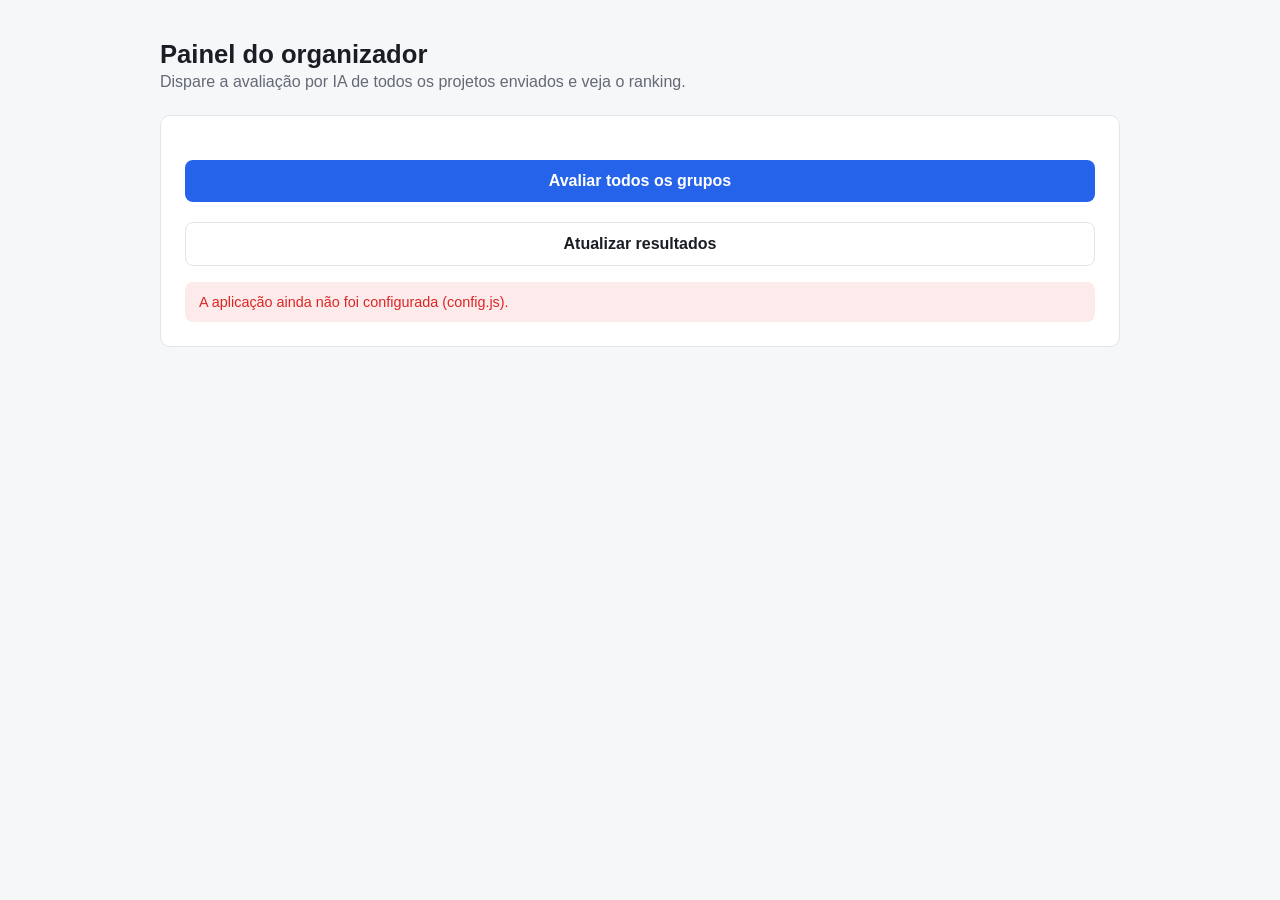
==== admin.html @ 3e8dd7bc "Adiciona avaliador de hackathon: envio de PDFs e avaliacao por IA Frontend estatico (GitHub Pages) p" ====
<!DOCTYPE html>
<html lang="pt-BR">
<head>
  <meta charset="UTF-8" />
  <meta name="viewport" content="width=device-width, initial-scale=1.0" />
  <meta name="robots" content="noindex, nofollow" />
  <title>Painel do Organizador — Hackathon</title>
  <link rel="stylesheet" href="style.css" />
</head>
<body>
  <div class="container wide">
    <header class="page-header">
      <h1>Painel do organizador</h1>
      <p>Dispare a avaliação por IA de todos os projetos enviados e veja o ranking.</p>
    </header>

    <div class="card">
      <button id="btn-avaliar">Avaliar todos os grupos</button>
      <button id="btn-atualizar" class="secondary">Atualizar resultados</button>
      <div id="status" class="status-msg"></div>

      <table id="tabela-resultados" style="display:none">
        <thead>
          <tr>
            <th>#</th>
            <th>Grupo</th>
            <th>Projeto</th>
            <th>Status</th>
            <th>Pontuação</th>
            <th>Justificativa</th>
          </tr>
        </thead>
        <tbody id="corpo-tabela"></tbody>
      </table>
      <p id="msg-vazio" class="muted" style="display:none">Nenhum resultado ainda. Envie projetos e clique em "Avaliar todos os grupos".</p>
    </div>
  </div>

  <script src="config.js"></script>
  <script src="admin.js"></script>
</body>
</html>
---- style.css ----
:root {
  --bg: #0f1115;
  --surface: #171a21;
  --border: #2a2e38;
  --text: #eaecef;
  --text-muted: #9aa1ac;
  --accent: #4f8cff;
  --accent-hover: #6ba0ff;
  --success: #34c77b;
  --danger: #ef5a5a;
  --radius: 10px;
}

@media (prefers-color-scheme: light) {
  :root {
    --bg: #f6f7f9;
    --surface: #ffffff;
    --border: #e2e5ea;
    --text: #1a1d23;
    --text-muted: #636975;
    --accent: #2563eb;
    --accent-hover: #1d4ed8;
    --success: #16a34a;
    --danger: #dc2626;
  }
}

* { box-sizing: border-box; }

body {
  margin: 0;
  min-height: 100vh;
  background: var(--bg);
  color: var(--text);
  font-family: -apple-system, "Segoe UI", Roboto, Helvetica, Arial, sans-serif;
  display: flex;
  justify-content: center;
  padding: 40px 16px;
}

.container {
  width: 100%;
  max-width: 640px;
}

.container.wide {
  max-width: 960px;
}

header.page-header {
  margin-bottom: 24px;
}

header.page-header h1 {
  font-size: 1.6rem;
  margin: 0 0 4px;
}

header.page-header p {
  color: var(--text-muted);
  margin: 0;
}

.card {
  background: var(--surface);
  border: 1px solid var(--border);
  border-radius: var(--radius);
  padding: 24px;
}

label {
  display: block;
  font-weight: 600;
  font-size: 0.9rem;
  margin: 16px 0 6px;
}

label:first-of-type { margin-top: 0; }

input[type="text"],
input[type="file"] {
  width: 100%;
  padding: 10px 12px;
  border: 1px solid var(--border);
  border-radius: 8px;
  background: var(--bg);
  color: var(--text);
  font-size: 0.95rem;
}

input:focus { outline: 2px solid var(--accent); outline-offset: 1px; }

button {
  margin-top: 20px;
  width: 100%;
  padding: 12px 16px;
  border: none;
  border-radius: 8px;
  background: var(--accent);
  color: #fff;
  font-size: 1rem;
  font-weight: 600;
  cursor: pointer;
  transition: background 0.15s ease;
}

button:hover:not(:disabled) { background: var(--accent-hover); }
button:disabled { opacity: 0.6; cursor: not-allowed; }

button.secondary {
  background: transparent;
  border: 1px solid var(--border);
  color: var(--text);
}

.status-msg {
  margin-top: 16px;
  padding: 12px 14px;
  border-radius: 8px;
  font-size: 0.9rem;
  display: none;
}

.status-msg.visible { display: block; }
.status-msg.info { background: rgba(79, 140, 255, 0.12); color: var(--accent); }
.status-msg.success { background: rgba(52, 199, 123, 0.12); color: var(--success); }
.status-msg.error { background: rgba(239, 90, 90, 0.12); color: var(--danger); }

table {
  width: 100%;
  border-collapse: collapse;
  margin-top: 20px;
  font-size: 0.9rem;
}

th, td {
  text-align: left;
  padding: 10px 12px;
  border-bottom: 1px solid var(--border);
  vertical-align: top;
}

th { color: var(--text-muted); font-weight: 600; }

tr.selecionado { background: rgba(52, 199, 123, 0.08); }
tr.erro { background: rgba(239, 90, 90, 0.08); }

.badge {
  display: inline-block;
  padding: 2px 8px;
  border-radius: 999px;
  font-size: 0.75rem;
  font-weight: 600;
}

.badge.ok { background: rgba(52, 199, 123, 0.15); color: var(--success); }
.badge.erro { background: rgba(239, 90, 90, 0.15); color: var(--danger); }
.badge.pendente { background: rgba(154, 161, 172, 0.15); color: var(--text-muted); }

.spinner {
  display: inline-block;
  width: 14px;
  height: 14px;
  border: 2px solid rgba(255,255,255,0.4);
  border-top-color: #fff;
  border-radius: 50%;
  animation: spin 0.7s linear infinite;
  margin-right: 8px;
  vertical-align: -2px;
}

@keyframes spin { to { transform: rotate(360deg); } }

.muted { color: var(--text-muted); font-size: 0.85rem; }
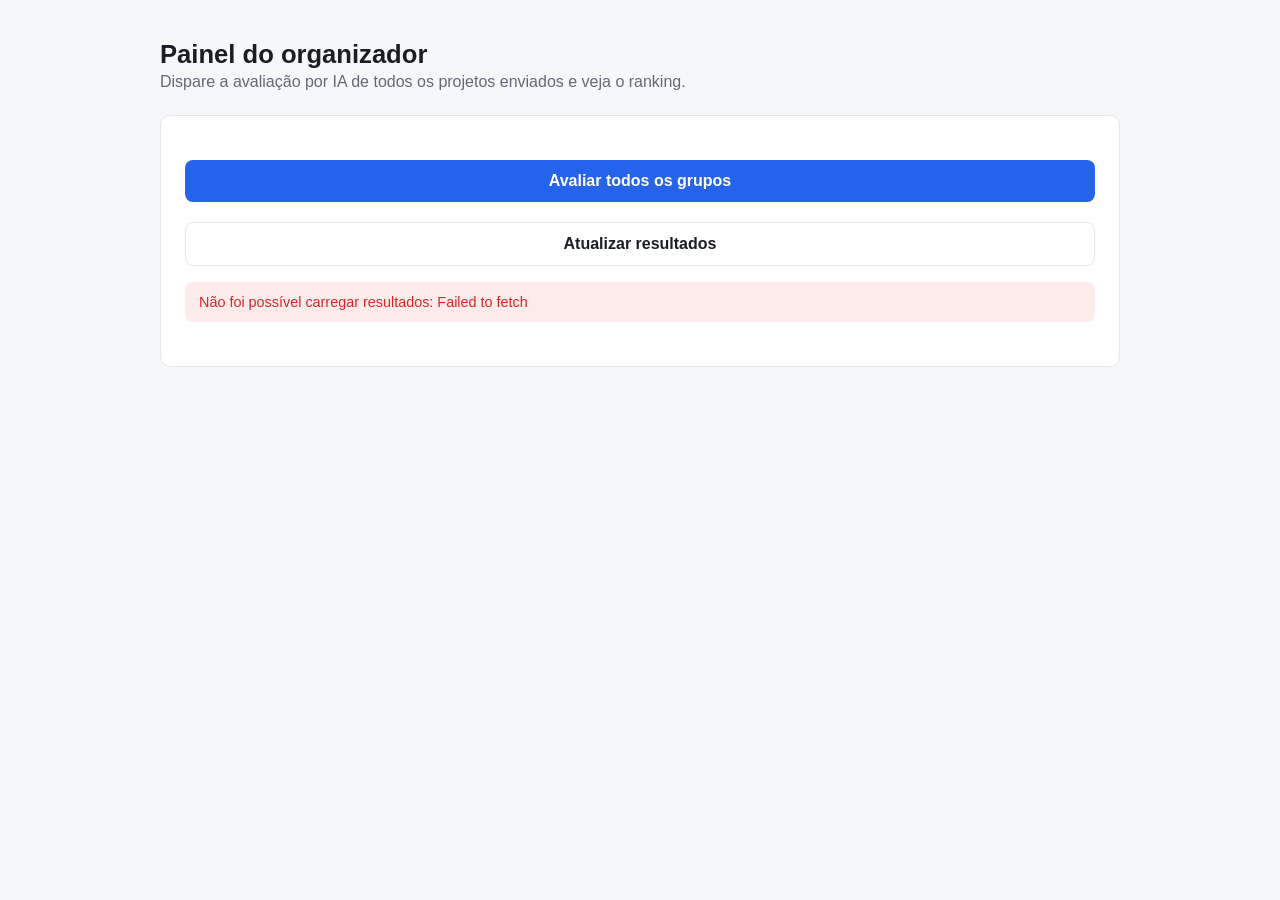
==== commit 35c10a71: "Adiciona etapa de recalibracao listwise apos as notas individuais Depois de avaliar cada PDF isolada" ====
--- a/admin.html
+++ b/admin.html
@@ -19,19 +19,23 @@
       <button id="btn-atualizar" class="secondary">Atualizar resultados</button>
       <div id="status" class="status-msg"></div>
 
-      <table id="tabela-resultados" style="display:none">
-        <thead>
-          <tr>
-            <th>#</th>
-            <th>Grupo</th>
-            <th>Projeto</th>
-            <th>Status</th>
-            <th>Pontuação</th>
-            <th>Justificativa</th>
-          </tr>
-        </thead>
-        <tbody id="corpo-tabela"></tbody>
-      </table>
+      <div class="table-wrap">
+        <table id="tabela-resultados" style="display:none">
+          <thead>
+            <tr>
+              <th>#</th>
+              <th>Grupo</th>
+              <th>Projeto</th>
+              <th>Status</th>
+              <th>Nota individual</th>
+              <th>Nota final</th>
+              <th>Justificativa individual</th>
+              <th>Comentário da recalibração</th>
+            </tr>
+          </thead>
+          <tbody id="corpo-tabela"></tbody>
+        </table>
+      </div>
       <p id="msg-vazio" class="muted" style="display:none">Nenhum resultado ainda. Envie projetos e clique em "Avaliar todos os grupos".</p>
     </div>
   </div>
--- a/style.css
+++ b/style.css
@@ -126,10 +126,14 @@
 .status-msg.success { background: rgba(52, 199, 123, 0.12); color: var(--success); }
 .status-msg.error { background: rgba(239, 90, 90, 0.12); color: var(--danger); }
 
+.table-wrap {
+  overflow-x: auto;
+  margin-top: 20px;
+}
+
 table {
   width: 100%;
   border-collapse: collapse;
-  margin-top: 20px;
   font-size: 0.9rem;
 }
 
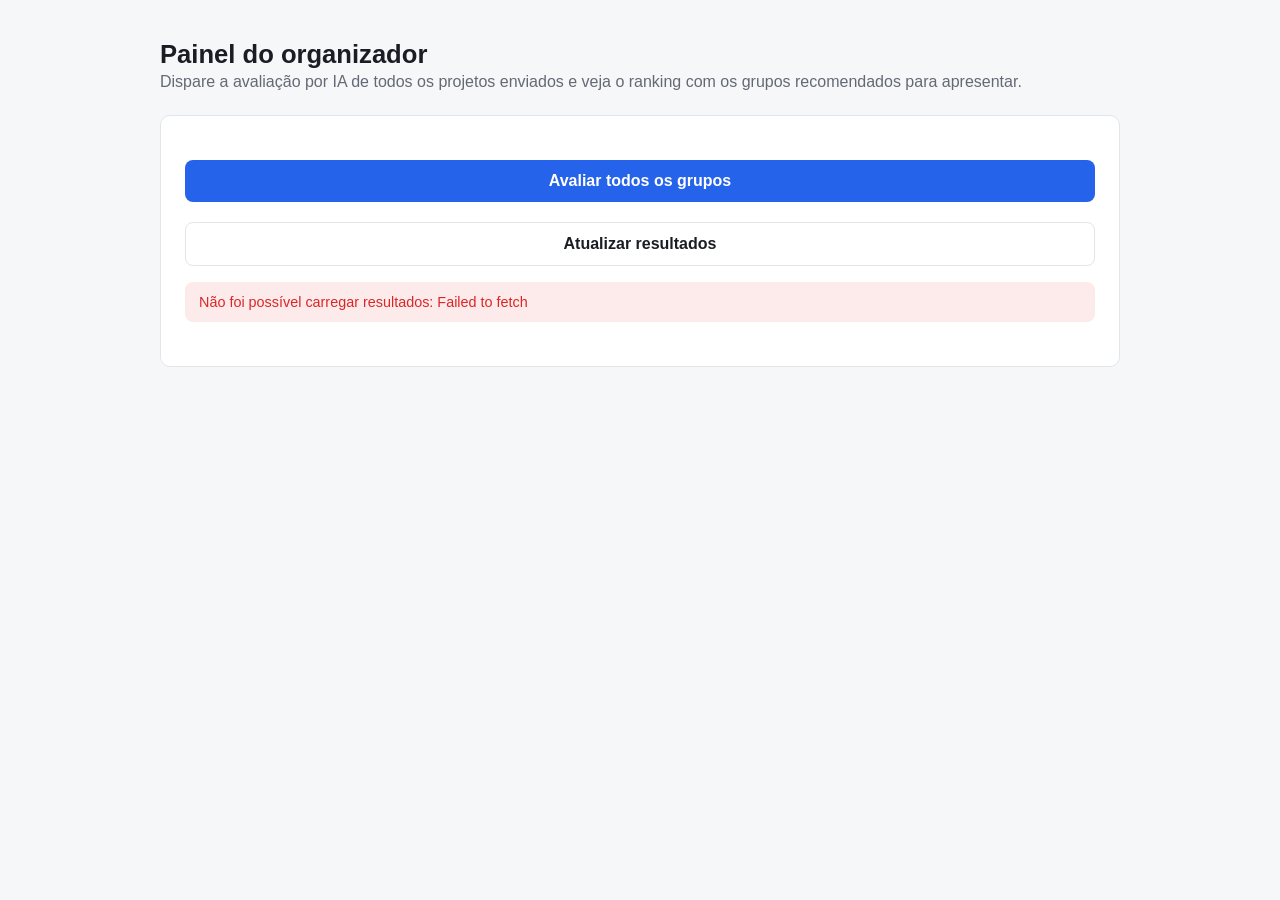
==== commit 17c2b114: "Adiciona feedback qualitativo no envio e recomendacao dos top 10 No envio, o grupo recebe na hora um" ====
--- a/admin.html
+++ b/admin.html
@@ -11,7 +11,7 @@
   <div class="container wide">
     <header class="page-header">
       <h1>Painel do organizador</h1>
-      <p>Dispare a avaliação por IA de todos os projetos enviados e veja o ranking.</p>
+      <p>Dispare a avaliação por IA de todos os projetos enviados e veja o ranking com os grupos recomendados para apresentar.</p>
     </header>
 
     <div class="card">
--- a/style.css
+++ b/style.css
@@ -126,6 +126,36 @@
 .status-msg.success { background: rgba(52, 199, 123, 0.12); color: var(--success); }
 .status-msg.error { background: rgba(239, 90, 90, 0.12); color: var(--danger); }
 
+.feedback-card {
+  margin-top: 20px;
+}
+
+.feedback-card h2 {
+  font-size: 1.15rem;
+  margin: 0 0 4px;
+}
+
+.feedback-card h3 {
+  font-size: 0.95rem;
+  margin: 20px 0 6px;
+  color: var(--accent);
+}
+
+.feedback-card ul {
+  margin: 0;
+  padding-left: 20px;
+}
+
+.feedback-card li {
+  margin-bottom: 6px;
+  line-height: 1.5;
+}
+
+.feedback-resumo {
+  margin: 16px 0 0;
+  line-height: 1.55;
+}
+
 .table-wrap {
   overflow-x: auto;
   margin-top: 20px;
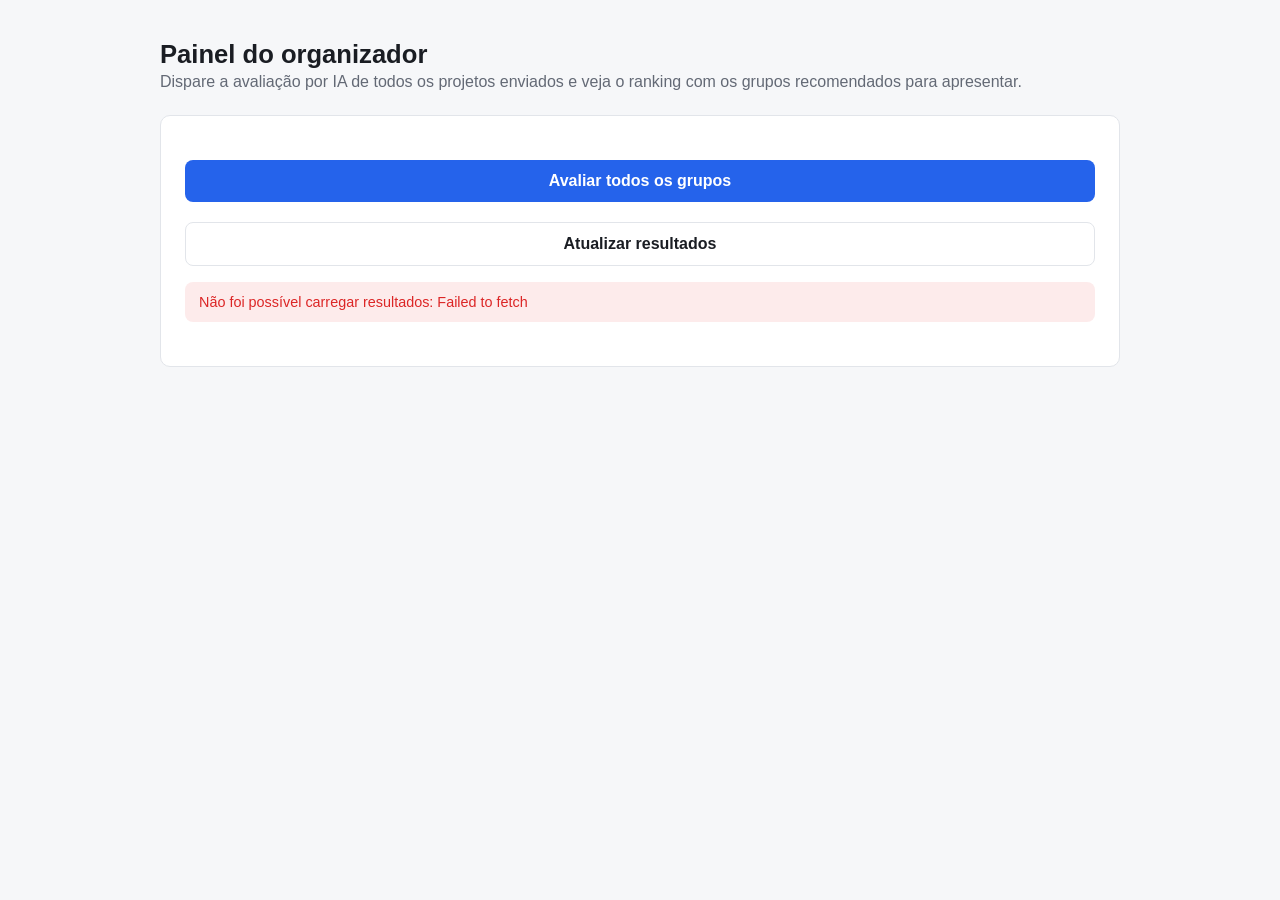
==== commit 69d7996f: "Versiona css e js para evitar cache antigo no navegador Sem query de versao, um participante que abr" ====
--- a/admin.html
+++ b/admin.html
@@ -5,7 +5,7 @@
   <meta name="viewport" content="width=device-width, initial-scale=1.0" />
   <meta name="robots" content="noindex, nofollow" />
   <title>Painel do Organizador — Hackathon</title>
-  <link rel="stylesheet" href="style.css" />
+  <link rel="stylesheet" href="style.css?v=2" />
 </head>
 <body>
   <div class="container wide">
@@ -40,7 +40,7 @@
     </div>
   </div>
 
-  <script src="config.js"></script>
-  <script src="admin.js"></script>
+  <script src="config.js?v=2"></script>
+  <script src="admin.js?v=2"></script>
 </body>
 </html>
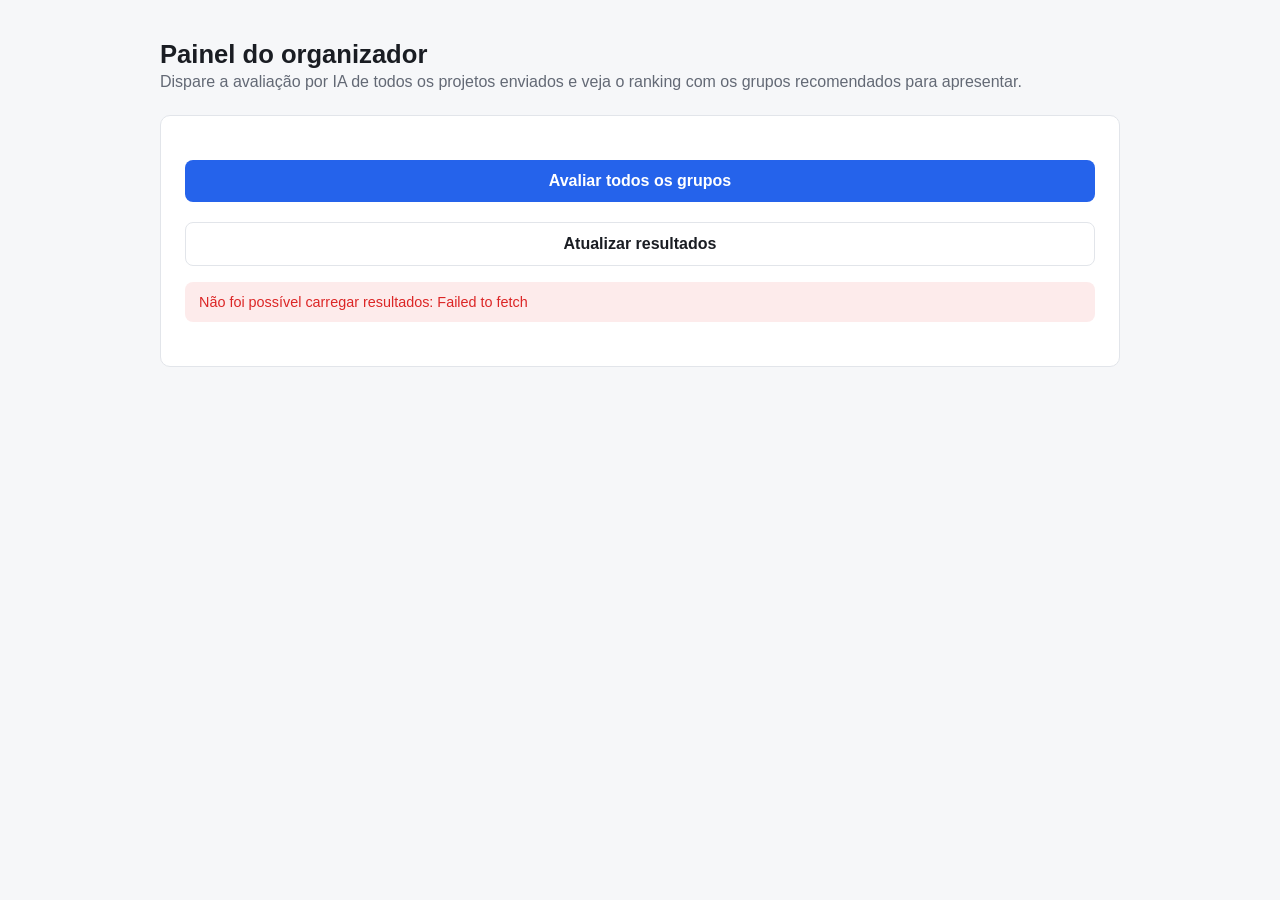
==== commit 567684b6: "Aponta para a nova implantacao do Apps Script A implantacao anterior estava congelada numa versao an" ====
--- a/admin.html
+++ b/admin.html
@@ -5,7 +5,7 @@
   <meta name="viewport" content="width=device-width, initial-scale=1.0" />
   <meta name="robots" content="noindex, nofollow" />
   <title>Painel do Organizador — Hackathon</title>
-  <link rel="stylesheet" href="style.css?v=2" />
+  <link rel="stylesheet" href="style.css?v=3" />
 </head>
 <body>
   <div class="container wide">
@@ -40,7 +40,7 @@
     </div>
   </div>
 
-  <script src="config.js?v=2"></script>
-  <script src="admin.js?v=2"></script>
+  <script src="config.js?v=3"></script>
+  <script src="admin.js?v=3"></script>
 </body>
 </html>
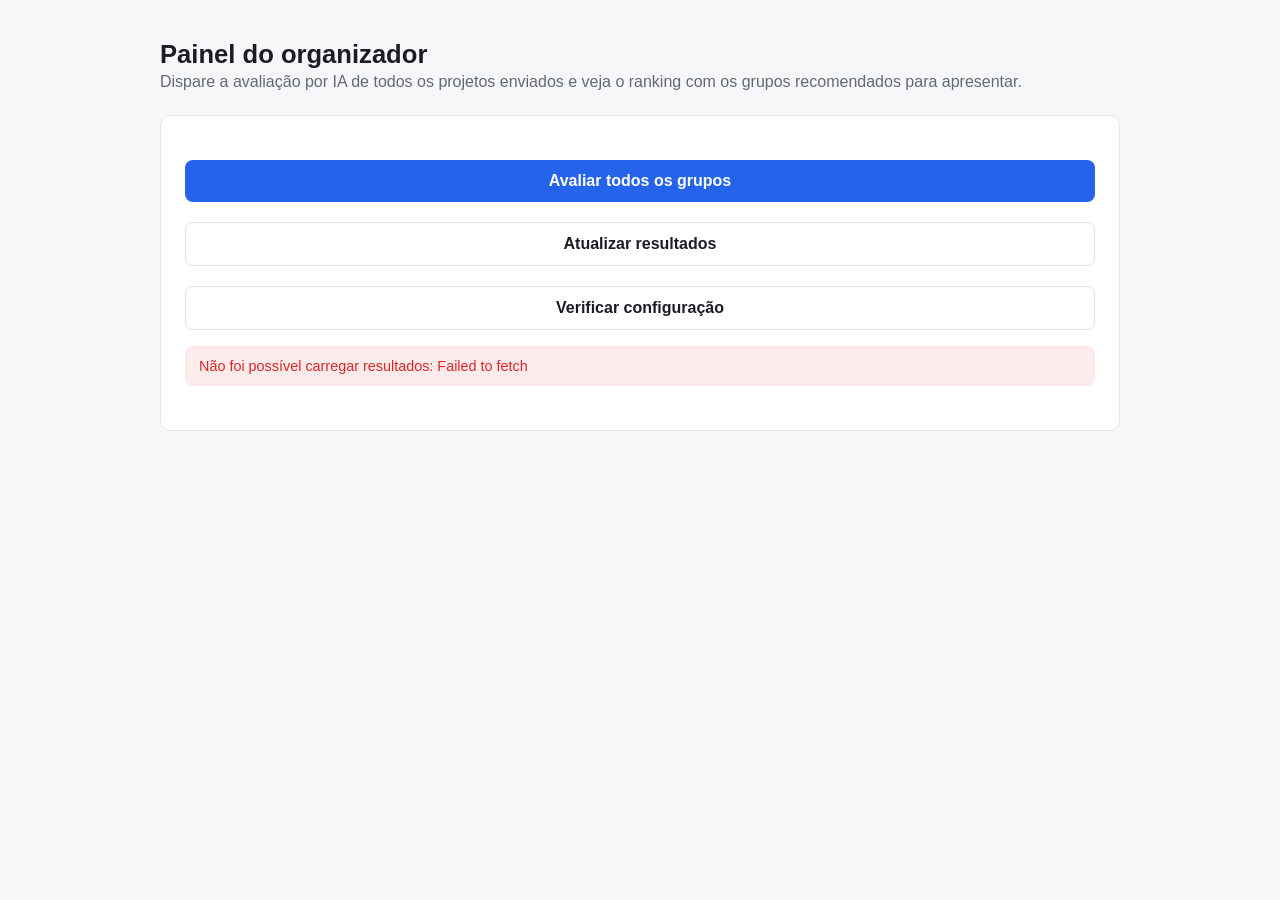
==== commit ebb51e06: "Adiciona verificacao de configuracao no painel admin Um ID colado na propriedade errada so aparecia " ====
--- a/admin.html
+++ b/admin.html
@@ -5,7 +5,7 @@
   <meta name="viewport" content="width=device-width, initial-scale=1.0" />
   <meta name="robots" content="noindex, nofollow" />
   <title>Painel do Organizador — Hackathon</title>
-  <link rel="stylesheet" href="style.css?v=3" />
+  <link rel="stylesheet" href="style.css?v=4" />
 </head>
 <body>
   <div class="container wide">
@@ -17,6 +17,7 @@
     <div class="card">
       <button id="btn-avaliar">Avaliar todos os grupos</button>
       <button id="btn-atualizar" class="secondary">Atualizar resultados</button>
+      <button id="btn-diagnostico" class="secondary">Verificar configuração</button>
       <div id="status" class="status-msg"></div>
 
       <div class="table-wrap">
@@ -40,7 +41,7 @@
     </div>
   </div>
 
-  <script src="config.js?v=3"></script>
-  <script src="admin.js?v=3"></script>
+  <script src="config.js?v=4"></script>
+  <script src="admin.js?v=4"></script>
 </body>
 </html>
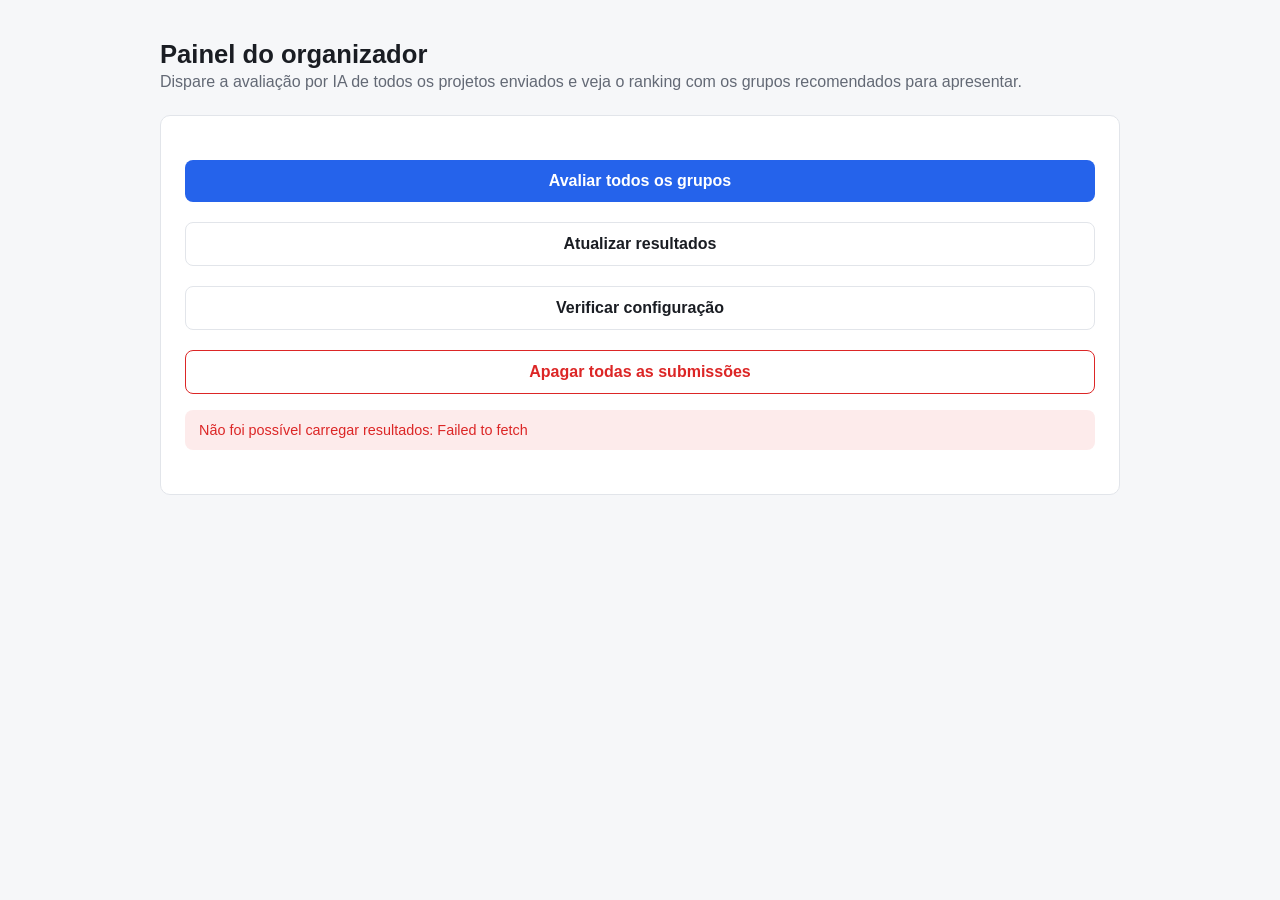
==== commit a88af8cc: "Adiciona acao para zerar as submissoes antes do evento Depois do teste de ponta a ponta sobram linha" ====
--- a/admin.html
+++ b/admin.html
@@ -5,7 +5,7 @@
   <meta name="viewport" content="width=device-width, initial-scale=1.0" />
   <meta name="robots" content="noindex, nofollow" />
   <title>Painel do Organizador — Hackathon</title>
-  <link rel="stylesheet" href="style.css?v=4" />
+  <link rel="stylesheet" href="style.css?v=5" />
 </head>
 <body>
   <div class="container wide">
@@ -18,6 +18,7 @@
       <button id="btn-avaliar">Avaliar todos os grupos</button>
       <button id="btn-atualizar" class="secondary">Atualizar resultados</button>
       <button id="btn-diagnostico" class="secondary">Verificar configuração</button>
+      <button id="btn-reset" class="danger">Apagar todas as submissões</button>
       <div id="status" class="status-msg"></div>
 
       <div class="table-wrap">
@@ -41,7 +42,7 @@
     </div>
   </div>
 
-  <script src="config.js?v=4"></script>
-  <script src="admin.js?v=4"></script>
+  <script src="config.js?v=5"></script>
+  <script src="admin.js?v=5"></script>
 </body>
 </html>
--- a/style.css
+++ b/style.css
@@ -113,6 +113,17 @@
   color: var(--text);
 }
 
+button.danger {
+  background: transparent;
+  border: 1px solid var(--danger);
+  color: var(--danger);
+}
+
+button.danger:hover:not(:disabled) {
+  background: var(--danger);
+  color: #fff;
+}
+
 .status-msg {
   margin-top: 16px;
   padding: 12px 14px;
